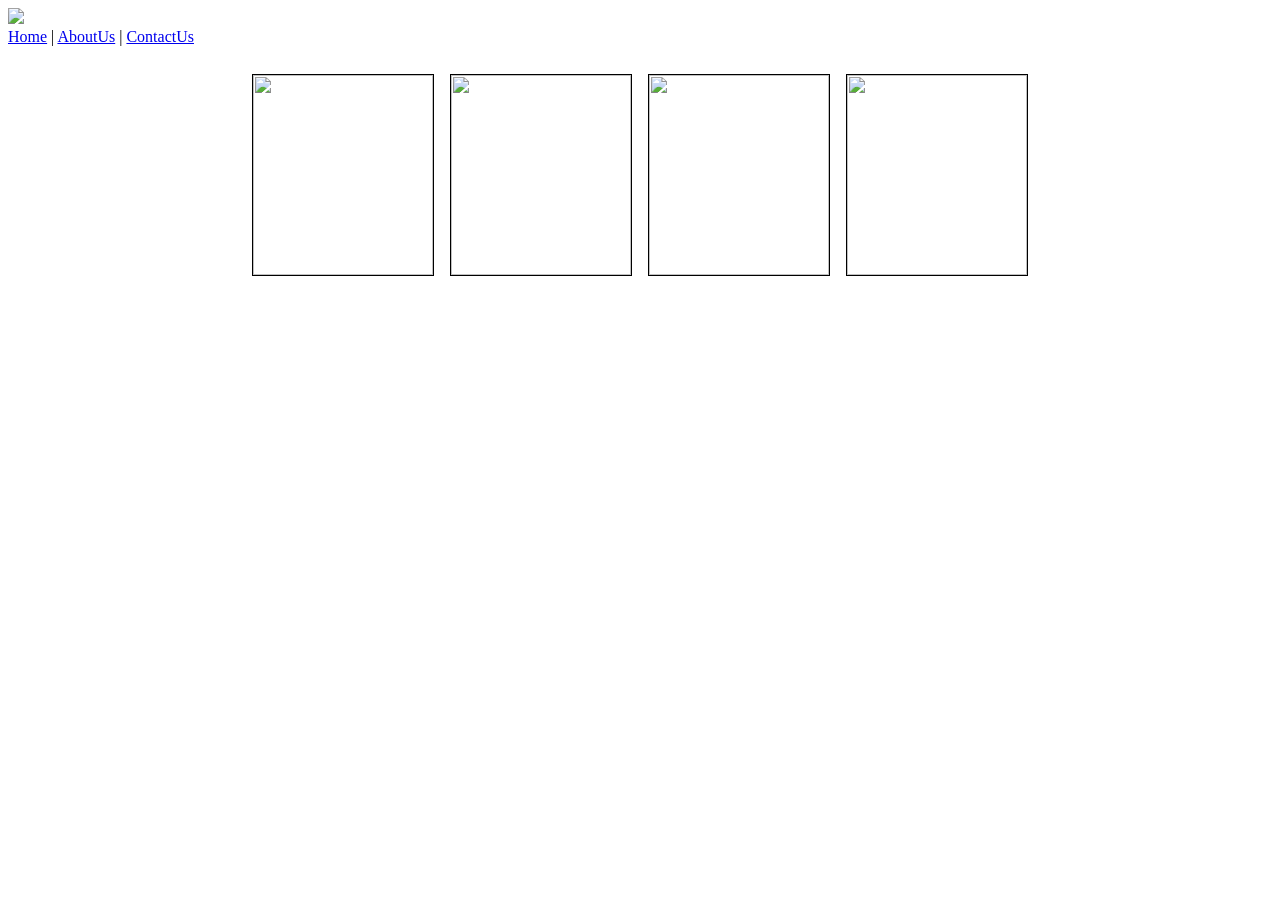
==== index.html @ f4ef6ebc "Create index.html" ====
<!DOCTYPE html>
<html>
<head>
    <title>Home - Electronics Store</title>
    <link rel="stylesheet" href="style.css">

    <!-- Embedded CSS -->
    <style>
        .items {
            display: flex;
            justify-content: center;
            margin-top: 20px;
        }

        .items img {
            width: 180px;
            height: 200px;
            border: 1px solid black;
            margin: 8px;
        }
    </style>
</head>

<body>

<img src="home.jpg" class="banner-img">

<div class="menu">
    <a href="index.html">Home</a> |
    <a href="about.html">AboutUs</a> |
    <a href="contact.html">ContactUs</a>
</div>

<div class="items">
    <img src="img1.jpg">
    <img src="img2.jpg">
    <img src="img1.jpg">
    <img src="img2.jpg">
</div>

</body>
</html>
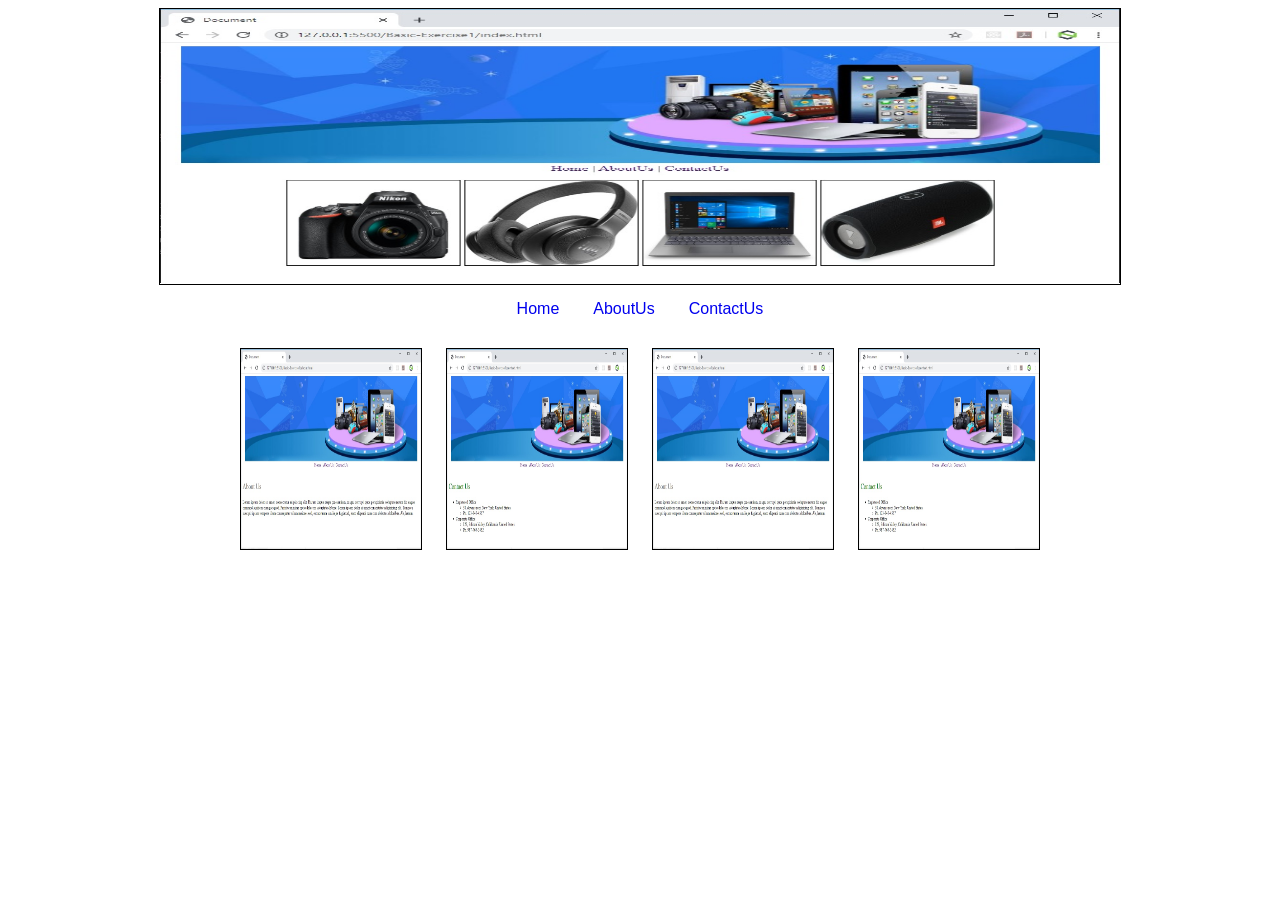
==== commit b56132ad: "Update index.html" ====
--- a/index.html
+++ b/index.html
@@ -1,42 +1,36 @@
 <!DOCTYPE html>
-<html>
+<html lang="en">
 <head>
-    <title>Home - Electronics Store</title>
+    <meta charset="UTF-8">
+    <title>Electronics Store - Home0</title>
     <link rel="stylesheet" href="style.css">
-
-    <!-- Embedded CSS -->
     <style>
-        .items {
-            display: flex;
-            justify-content: center;
+        .product-container {
+            text-align: center;
             margin-top: 20px;
         }
-
-        .items img {
+        .product-img {
             width: 180px;
             height: 200px;
             border: 1px solid black;
-            margin: 8px;
+            margin: 10px;
         }
     </style>
 </head>
+<body>
+    <img src="home.jpg" alt="Store Banner" class="banner">
 
-<body>
+    <nav>
+        <a href="index.html">Home</a>
+        <a href="about.html">AboutUs</a>
+        <a href="contact.html">ContactUs</a>
+    </nav>
 
-<img src="home.jpg" class="banner-img">
-
-<div class="menu">
-    <a href="index.html">Home</a> |
-    <a href="about.html">AboutUs</a> |
-    <a href="contact.html">ContactUs</a>
-</div>
-
-<div class="items">
-    <img src="img1.jpg">
-    <img src="img2.jpg">
-    <img src="img1.jpg">
-    <img src="img2.jpg">
-</div>
-
+    <div class="product-container">
+        <img src="img1.jpg" class="product-img">
+        <img src="img2.jpg" class="product-img">
+        <img src="img1.jpg" class="product-img">
+        <img src="img2.jpg" class="product-img">
+    </div>
 </body>
 </html>
--- a/style.css
+++ b/style.css
@@ -0,0 +1,18 @@
+.banner {
+    display: block;
+    margin: 0 auto;
+    width: 960px;
+    height: 275px;
+    border: 1px solid black;
+}
+
+nav {
+    text-align: center;
+    margin-top: 15px;
+}
+
+nav a {
+    text-decoration: none;
+    margin: 0 15px;
+    font-family: Arial, sans-serif;
+}
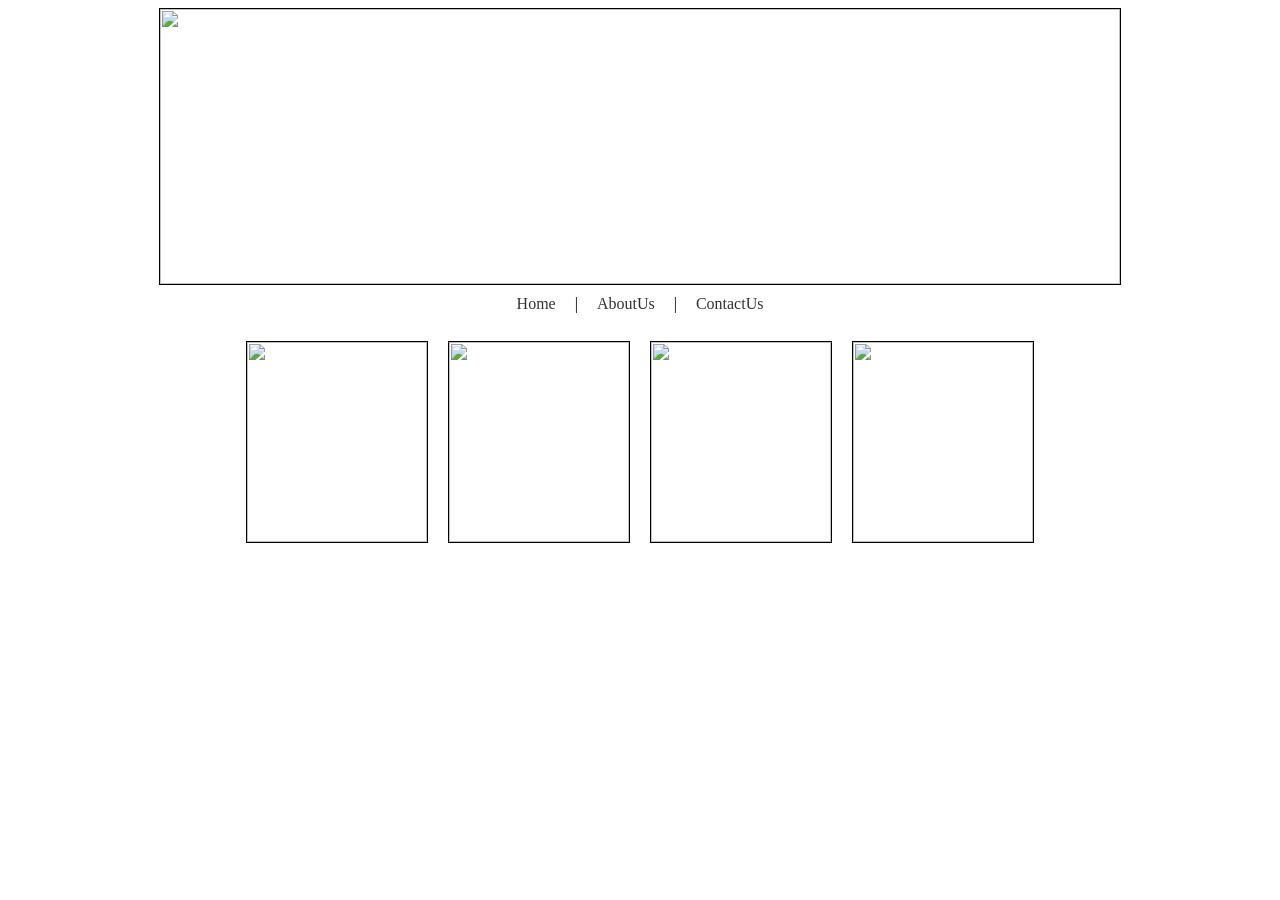
==== commit ea67461e: "Update index.html" ====
--- a/index.html
+++ b/index.html
@@ -1,36 +1,41 @@
 <!DOCTYPE html>
-<html lang="en">
+<html>
 <head>
-    <meta charset="UTF-8">
-    <title>Electronics Store - Home0</title>
+    <title>Electronics Store</title>
     <link rel="stylesheet" href="style.css">
+
+    <!-- Embedded CSS -->
     <style>
-        .product-container {
+        .products {
             text-align: center;
             margin-top: 20px;
         }
-        .product-img {
+        .products img {
             width: 180px;
             height: 200px;
             border: 1px solid black;
-            margin: 10px;
+            margin: 8px;
         }
     </style>
 </head>
+
 <body>
-    <img src="home.jpg" alt="Store Banner" class="banner">
 
-    <nav>
-        <a href="index.html">Home</a>
-        <a href="about.html">AboutUs</a>
-        <a href="contact.html">ContactUs</a>
-    </nav>
+<!-- Banner (use any image showing black laptop + white mouse) -->
+<img src="black-theme.jpg" class="banner">
 
-    <div class="product-container">
-        <img src="img1.jpg" class="product-img">
-        <img src="img2.jpg" class="product-img">
-        <img src="img1.jpg" class="product-img">
-        <img src="img2.jpg" class="product-img">
-    </div>
+<nav>
+    <a href="index.html">Home</a> |
+    <a href="about.html">AboutUs</a> |
+    <a href="contact.html">ContactUs</a>
+</nav>
+
+<div class="products">
+    <img src="laptop.jpg">
+    <img src="mouse.jpg">
+    <img src="headphones.jpg">
+    <img src="speaker.jpg">
+</div>
+
 </body>
 </html>
--- a/style.css
+++ b/style.css
@@ -1,18 +1,19 @@
 .banner {
-    display: block;
-    margin: 0 auto;
     width: 960px;
     height: 275px;
     border: 1px solid black;
+    display: block;
+    margin: 0 auto;
 }
 
 nav {
     text-align: center;
-    margin-top: 15px;
+    margin-top: 10px;
 }
 
 nav a {
     text-decoration: none;
     margin: 0 15px;
-    font-family: Arial, sans-serif;
+    font-family: Verdana;
+    color: #333;
 }
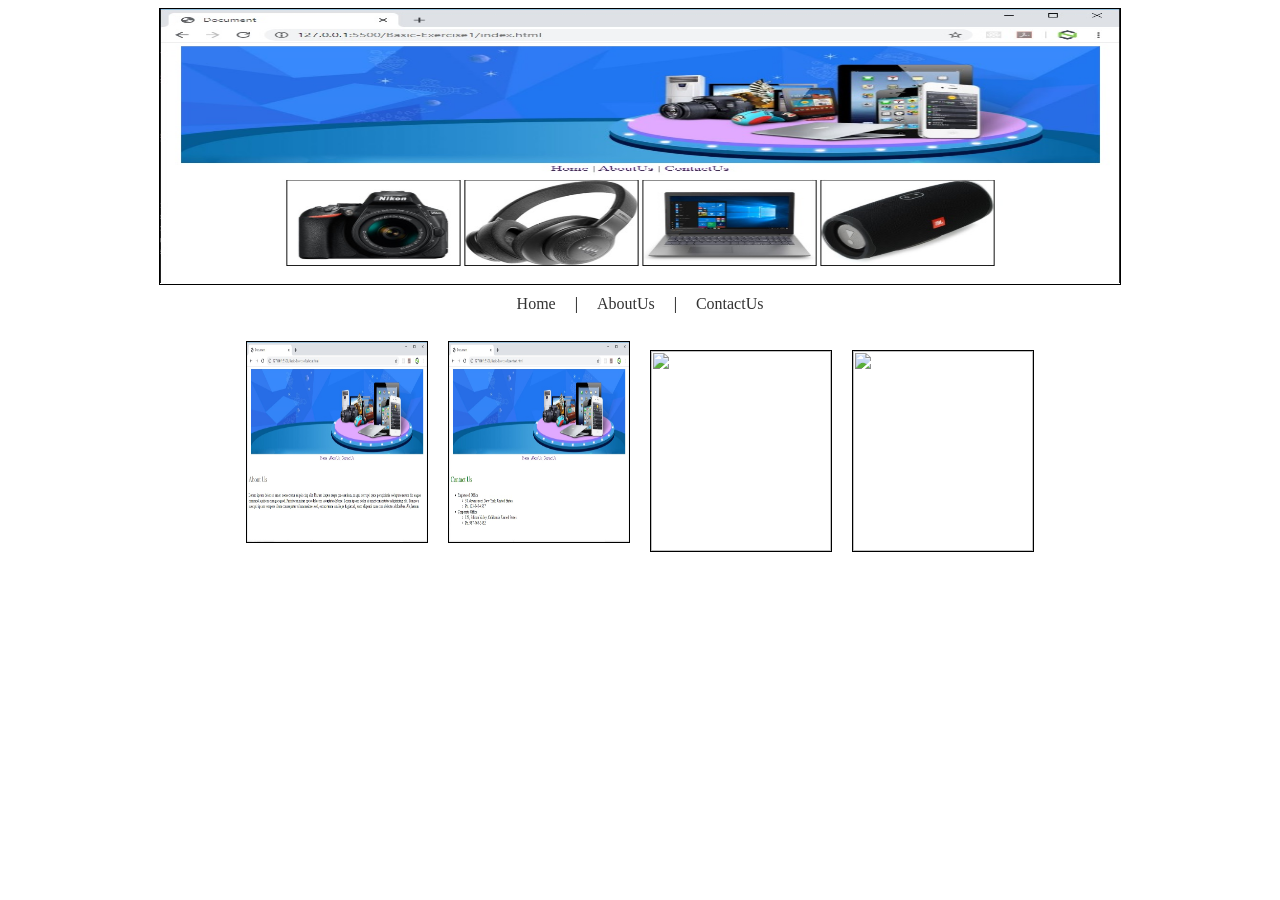
==== commit fc2e5261: "Update index.html" ====
--- a/index.html
+++ b/index.html
@@ -22,7 +22,7 @@
 <body>
 
 <!-- Banner (use any image showing black laptop + white mouse) -->
-<img src="black-theme.jpg" class="banner">
+<img src="home.jpg" class="banner">
 
 <nav>
     <a href="index.html">Home</a> |
@@ -31,11 +31,12 @@
 </nav>
 
 <div class="products">
-    <img src="laptop.jpg">
-    <img src="mouse.jpg">
-    <img src="headphones.jpg">
-    <img src="speaker.jpg">
+    <img src="img1.jpg">
+    <img src="img2.jpg">
+    <img src="img3.jpg">
+    <img src="img4.jpg">
 </div>
 
 </body>
 </html>
+
